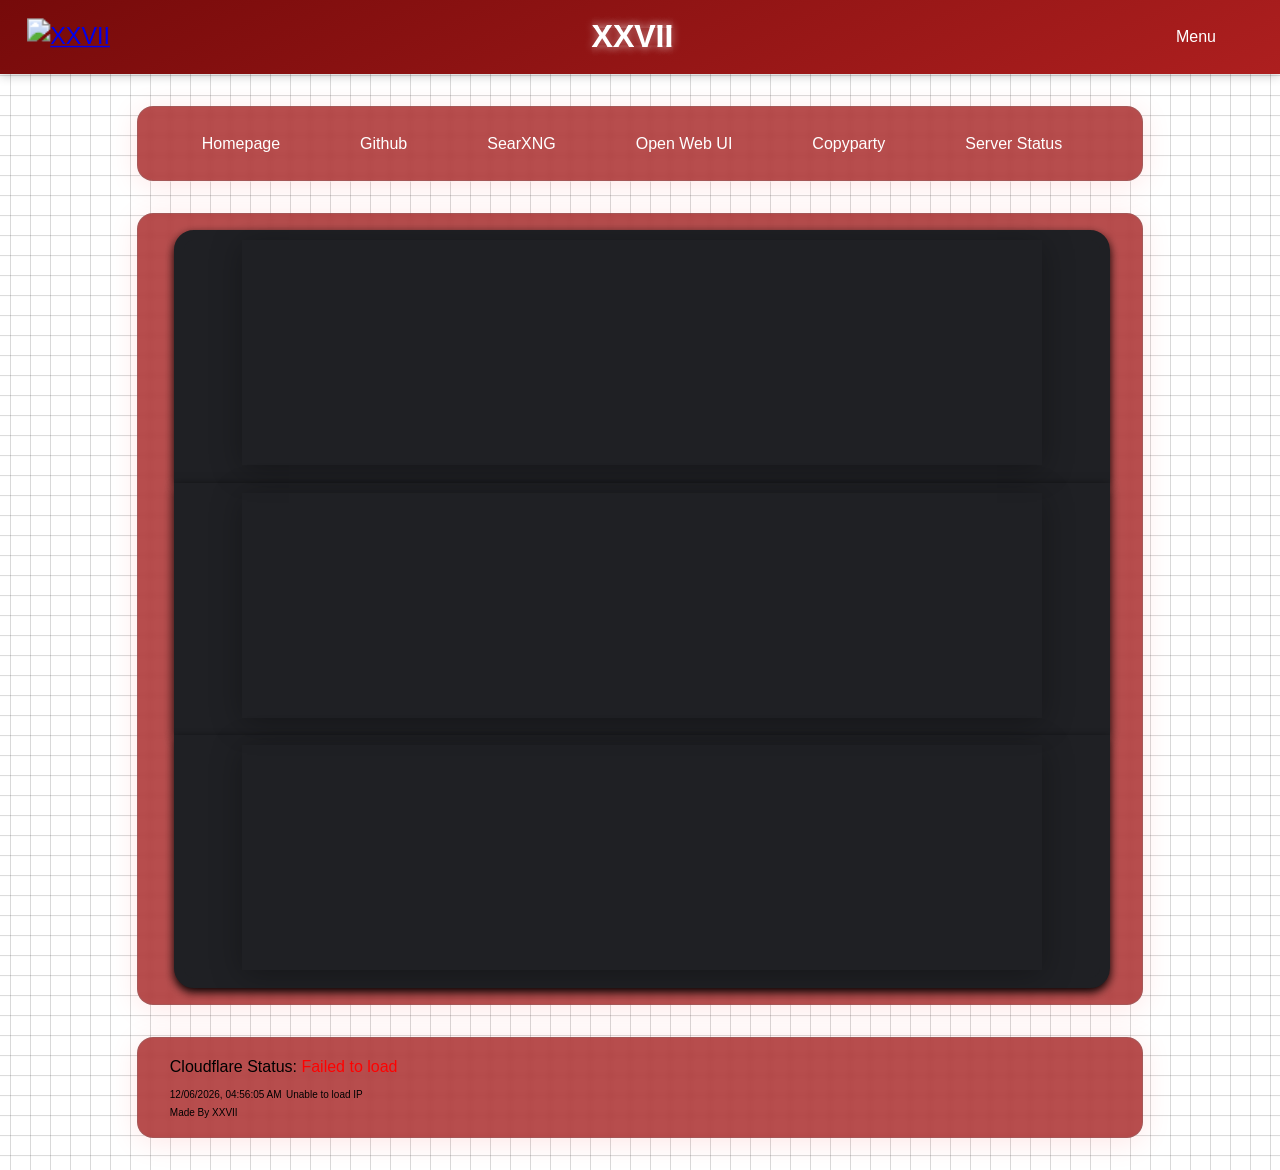
==== ServerStatus/index.html @ 17aab34c "Update index.html" ====
<!DOCTYPE html>
<html lang="en">
<head>
    <meta charset="UTF-8">
    <meta name="viewport" content="width=device-width, initial-scale=1.0">
    <title>XXVII</title>
    </head>
<body>
    <header class="main-header">
        <div class="header-container">
            <a class="logo" href="https://jaythexxvii.github.io/">  
                <img src="https://raw.githubusercontent.com/JayTheXXVII/jaythexxvii.github.io/main/Assets/Monkey.png" alt="XXVII">
            </a>
			<div class="XXVII">
				<div class="Glitch" title="XXVII">XXVII</div>
			</div>
            <ul class="main-nav">
                <!-- <li><a class="Home-Button" href="https://jaythexxvii.github.io">Home</a></li> -->
                <li class="dropdown">
                    <a href="#">Menu</a>
                    <ul class="drop-nav">
                        <li><a href="https://jaythexxvii.github.io/RevertX3">RevertX3</a></li>
                        <li><a href="https://jaythexxvii.github.io/RevertX2">RevertX2</a></li>
                        <li><a href="https://jaythexxvii.github.io/RevertX2-Legacy">RevertX2-Legacy</a></li>
                        <li><a href="https://jaythexxvii.github.io/RTL">RTL</a></li>
                        <li><a href="https://jaythexxvii.github.io/Red-Metro-For-Steam/">Red Metro</a></li>  
                        <li><a href="https://jaythexxvii.github.io/unRefreshed/">unRefreshed</a></li>
                        <li><a href="https://jaythexxvii.github.io/copyparty-client/">Copyparty-Client</a></li>
                    </ul>
                </li>
            </ul>
        </div>
    </header>
<div class="main-content">
	<nav class="link-navbar">
		<a href="https://xxvii.org">Homepage </a>
		<a href="https://github.com/JayTheXXVII">Github</a>
		<a href="https://searx.xxvii.org">SearXNG</a>
		<a href="https://ai.xxvii.org">Open Web UI</a>
		<a href="https://copyparty.xxvii.org">Copyparty</a>
		<a href="https://servers.xxvii.org/">Server Status</a>
	</nav>
		<nav class="monitors_master">
	<ul class="list_monitor">
	<div class="monitors">
		<li><iframe class="copyparty_monitor" src="https://servers.xxvii.org/#copyparty_monitor" height="225px" position="relative" frameborder="0"></iframe></li>
	</div>
	<div class="monitors">
		<li><iframe class="ai_monitor" src="https://servers.xxvii.org/#ai_monitor" height="225px" position="relative" frameborder="0"></iframe></li>
	</div>
	<div class="monitors">
		<li><iframe class="searx_monitor" src="https://servers.xxvii.org/#searx_monitor"height="225px" position="relative" frameborder="0"></iframe></li>
	</div>
	</ul>
</nav>
	<nav class="cloudflare-staus-nav" >
	<div id="cloudflare-status">Cloudflare Status: Checking...</div>
	<span class="display-time" id="display-time"></span> <span class="ip-address" id="ip-address">Loading...</span>
		<div class="XXVII-Bottom" >
			Made By XXVII
		</div>
	</nav>
</div>

    <script>
	
<!-- Darkmode Logic -->
        const isDarkMode = () => window.matchMedia && window.matchMedia('(prefers-color-scheme: dark)').matches;
        console.log(isDarkMode()); // true or false
<!-- Nav Logic -->
  const horizSlider = document.querySelector('nav');
  if (horizSlider) {
    let isDownX = false;
    let startX;
    let scrollLeft;

    horizSlider.addEventListener('mousedown', (e) => {
      isDownX = true;
      startX = e.pageX - horizSlider.offsetLeft;
      scrollLeft = horizSlider.scrollLeft;
    });
    
    horizSlider.addEventListener('mouseleave', () => isDownX = false);
    horizSlider.addEventListener('mouseup', () => isDownX = false);

    horizSlider.addEventListener('mousemove', (e) => {
      if (!isDownX) return;
      e.preventDefault();
      const x = e.pageX - horizSlider.offsetLeft;
      const walk = (x - startX) * 2;
      horizSlider.scrollLeft = scrollLeft - walk;
    });
  }

  <!-- VERTICAL LIST SCROLL -->
  const vertSlider = document.querySelector('.drop-nav');
  if (vertSlider) {
    let isDownY = false;
    let startY;
    let scrollTop;

    vertSlider.addEventListener('mousedown', (e) => {
      isDownY = true;
      startY = e.pageY - vertSlider.offsetTop;
      scrollTop = vertSlider.scrollTop;
    });

    vertSlider.addEventListener('mouseleave', () => isDownY = false);
    vertSlider.addEventListener('mouseup', () => isDownY = false);

    vertSlider.addEventListener('mousemove', (e) => {
      if (!isDownY) return;
      e.preventDefault();
      const y = e.pageY - vertSlider.offsetTop;
      const walk = (y - startY) * 1.5;
      vertSlider.scrollTop = scrollTop - walk;
    });
  }

	// Date and Time Logic
        document.addEventListener('DOMContentLoaded', function() {
            function updateDateTime() {
                const now = new Date();
                const dateTimeString = now.toLocaleDateString('en-US', {
                    year: 'numeric',
                    month: '2-digit',
                    day: '2-digit',
                    hour: '2-digit',
                    minute: '2-digit',
                    second: '2-digit'
                });

                // Update the element with class "display-time"
                const elements = document.querySelectorAll('.display-time');
                elements.forEach(function(element) {
                    element.textContent = dateTimeString;
                });
            }

            // Update immediately
            updateDateTime();

            // Update every second
            setInterval(updateDateTime, 1000);
        });
	// Cloudflare Status Logic
    async function checkCloudflareStatus() {
      const statusEl = document.getElementById('cloudflare-status');
      try {
        const response = await fetch('https://www.cloudflarestatus.com/api/v2/summary.json');
        const data = await response.json();
        
        const indicator = data.status.indicator;
        const description = data.status.description;

        if (indicator === 'none') {
          statusEl.innerHTML = `Cloudflare Status: <span class="cloudflare-operational" style="color: green;">All Systems Operational</span>`;
        } else {
          statusEl.innerHTML = `Cloudflare Status: <a class="cloudflare-outage" href="https://www.cloudflarestatus.com/" style="color: orange;">${description}</a>`;
        }
      } catch (error) {
        statusEl.innerHTML = `Cloudflare Status: <span class="cloudflare-error" style="color: red;">Failed to load</span>`;
      }
    }
    checkCloudflareStatus();

    fetch('https://api.ipify.org?format=json')
        .then(response => response.json())
        .then(data => {
            document.getElementById('ip-address').textContent = data.ip;
        })
        .catch(error => {
            document.getElementById('ip-address').textContent = 'Unable to load IP';
        });
</script>
<style>
	@media (prefers-color-scheme: light) {
		body {color: black !important; background-color: hsl(0, 0%, 100%) !important;}
		.drop-nav a {color: black !important; background: white !important;}
		.dropdown a:hover {border-radius: 0px !important;}
		.drop-nav a:hover {background-color: #fffc !important;}
		nav {background: #990000b2 !important;}
		#ip-address, .XXVII-Bottom {color: black !important;}
	}

	.copyparty_monitor, .searx_monitor, .ai_monitor {box-shadow: 0 4px 30px hwb(0 0% 100% / 0.3);}
	.copyparty_monitor, .searx_monitor, .ai_monitor {max-width: 800px; width: -webkit-fill-available;}
	.monitors {inline-size: 800px; border: 10px solid hsl(225, 7.1%, 13%); background: #1f2024; box-shadow: 0 4px 10px black; max-width: -moz-available;}
	.monitors_master {width: -webkit-fill-available; display: inline-flex; margin-bottom: 2rem;}
	.list_monitor {display: list-item; list-style: none;}
	@media (min-width: 0px) and (max-width: 795px) {.monitors_master {width: -webkit-fill-available;} .nav, .monitors, .list_monitor {max-width: -moz-available;}}
	.monitors_master {width: -webkit-fill-available;}
	.nav, .monitors, .list_monitor {margin-left: 2px; max-width: -moz-available; width: -webkit-fill-available;}
	.monitors:has(.copyparty_monitor) {border-radius: 20px 20px 0px 0px !important;}
	.monitors:has(.ai_monitor) {border-radius: 0px !important;}
	.monitors:has(.searx_monitor) {border-radius: 0px 0px 20px 20px !important;}



    :root {
        --bg-color: #ffffff;
        --text-color: #333333;
    }
    [data-theme="dark"] {
        --bg-color: #121212;
        --text-color: #ffffff;
    }
    body {
        background-color: var(--bg-color);
        color: var(--text-color);
        font-family: sans-serif;
    }
	/* Base styles */
	* {
		margin: 0;
		padding: 0;
		box-sizing: border-box;
	}

	body {
		font-family: 'Segoe UI', Tahoma, Geneva, Verdana, sans-serif;
		line-height: 1.6;
		color: white;
		background-color: #292929;
		margin: 0;
		min-height: 100vh;
		background-image: 
		linear-gradient(rgba(0, 0, 0, 0.15) 1px, transparent 1px),
		linear-gradient(90deg, rgba(0, 0, 0, 0.15) 1px, transparent 1px);
		background-size: 20px 20px;
		background-position: center;
	}

	/* Header and navigation */
	.main-header {
		background: linear-gradient(155deg, #760a0a, #ad1f1f);
		padding: 0.5rem 2rem;
		box-shadow: 0 2px 10px rgba(0,0,0,0.2);
		position: sticky;
		top: 0;
		z-index: 100;
	}

	.header-container {
		display: flex;
		justify-content: space-between;
		align-items: center;
		max-width: 1200px;
		margin: 0 auto;
	}

	.logo img {
	  height: 50px;
	  width: auto;
	  vertical-align: middle;
	  scale: 1.455;
	}

	.XXVII {
		font-size: 2rem;
		font-weight: bold;
		color: #fff;
		text-shadow: 0 0 10px rgba(255,255,255,0.5);
		margin-left: 1rem;
	}

	.main-nav {
		display: flex;
		list-style: none;
	}

	.main-nav li {
		position: relative;
	}

	.Home-Button, .Git, .dropdown a {
		color: #fff;
		text-decoration: none;
		padding: 1rem 1.5rem;
		display: block;
		transition: all 0.3s ease;
	}

	.Home-Button:hover, .Git:hover, .dropdown a:hover {
		background-color: rgba(255,255,255,0.1);
		border-radius: 4px;
	}

	/* Dropdown styles */
	.dropdown {
		position: relative;
	}

	.drop-nav {
		position: absolute;
		top: 100%;
		right: 0;
		left: auto;
		background-color: #292929;
		min-width: 200px;
		box-shadow: 0 8px 16px rgba(0,0,0,0.2);
		list-style: none;
		opacity: 0;
		visibility: hidden;
		transform: translateY(-10px);
		transition: all 0.3s ease;
		z-index: 1000;
	}

	.dropdown:hover .drop-nav {
		opacity: 1;
		visibility: visible;
		transform: translateY(0);
	}

	.drop-nav li {
		width: 100%;
	}

	.drop-nav a {
		color: #ecf0f1;
		padding: 0.8rem 1.5rem;
		display: block;
		border-bottom: 1px solid rgba(255,255,255,0.1);
		transition: all 0.3s ease;
	}

	.drop-nav a:hover {
		background-color: rgba(255,255,255,0.1);
		padding-left: 2rem;
	}

	/* Main content */
	.main-content {
		max-width: fit-content;
		margin: 2rem auto;
		padding: 0 2rem;
	}

	/*nav {
		background-color: #fff;
		padding: 1rem 2rem;
		border-radius: 8px;
		box-shadow: 0 2px 5px rgba(0,0,0,0.1);
		margin-bottom: 2rem;
	}*/
	
	.cloudflare-staus-nav {
	  display: block;
	  text-align: left;
	}
	
	.cloudflare-outage:hover {
	  background-color: unset;
	  color: white !important;
	}
	
	nav {
	  background: #ff00004d;
	  border-radius: 16px;
	  box-shadow: 0 4px 30px hwb(0 0% 0% / 0.1);
	  backdrop-filter: blur(2.7px);
	  -webkit-backdrop-filter: blur(2.7px);
	  border: 1px solid hwb(0 70% 80.4% / 0.27);
	  padding: 1rem 2rem;
	  margin-bottom: 2rem;
	  text-align: center;

	  display: flex;
	  overflow-x: auto;
	  white-space: nowrap;
	  
	  /* Added for drag experience */
	  cursor: grab;
	  user-select: none; 
	  -webkit-user-select: none;

	  /* Hide scrollbars */
	  &::-webkit-scrollbar { display: none; }
	  -ms-overflow-style: none;
	  scrollbar-width: none;
	}

	nav:active {
	  cursor: grabbing; /* Changes cursor while holding click */
	}
	
	a:active {
		cursor: grabbing;
	}
	
	
	nav a {
		color: white; /*#2c3e50;*/
		text-decoration: none;
		margin-right: 1rem;
		padding: 0.5rem 2rem;
		border-radius: 4px;
		transition: all 0.3s ease;
		padding-left: inherit;
	}

	nav a:hover {
		background-color: #ad1f1f;
		color: white;
	}

	/* Responsive design */
	@media (max-width: 768px) {
		.header-container {
			flex-direction: column;
			text-align: center;
		}
		
		.main-nav {
			margin-top: 1rem;
		}
		
		.main-nav li {
			display: inline-block;
		}
		
		.drop-nav {
			position: static;
			opacity: 1;
			visibility: visible;
			transform: none;
			box-shadow: none;
			background-color: #292929;/*#34495e;*/
			max-height: 0;
			overflow: hidden;
			transition: max-height 0.3s ease;
		}
		
		.dropdown:hover .drop-nav {
			max-height: 200px;
			overflow: auto;
			scrollbar-width: none;
			user-select: none;
			cursor: grab;
		}
		.drop-nav:active {
		  cursor: grabbing;
		}
		.logo {display: none;}
	}


/*Old Glitch Effect*/
	.Glitch{
	  animation: glitch 1.74s linear infinite;

	  position: relative;

	}

	@keyframes glitch{
	  2%,64%{
		transform: translate(2px,0) skew(0deg);
	  }
	  4%,60%{
		transform: translate(-2px,0) skew(0deg);
	  }
	  62%{
		transform: translate(0,0) skew(5deg); 
	  }
	}

	.Glitch:before,
	.Glitch:after{
	  content: attr(title);
	  position: absolute;
	  left: 0;
	}

	.Glitch:before{
	  animation: glitchTop 1s linear infinite;
	  clip-path: polygon(0 0, 100% 0, 100% 33%, 0 33%);
	  -webkit-clip-path: polygon(0 0, 100% 0, 100% 33%, 0 33%);
	}

	@keyframes glitchTop{
	  2%,64%{
		transform: translate(2px,-2px);
	  }
	  4%,60%{
		transform: translate(-2px,2px);
	  }
	  62%{
		transform: translate(13px,-1px) skew(-13deg); 
	  }
	}

	.Glitch:after{
	  animation: glitchBotom 1.5s linear infinite;
	  clip-path: polygon(0 67%, 100% 67%, 100% 100%, 0 100%);
	  -webkit-clip-path: polygon(0 67%, 100% 67%, 100% 100%, 0 100%);
	}

	@keyframes glitchBotom{
	  2%,64%{
		transform: translate(-2px,0);
	  }
	  4%,60%{
		transform: translate(-2px,0);
	  }
	  62%{
		transform: translate(-22px,5px) skew(21deg); 
	  }
	}
		

@media (min-width: 0px) and (max-width: 795px) {
	nav {
	  display: inherit;
	}
	nav a {
	  margin-right: 0.5rem !important;
	  padding: 5px;
	  word-break: keep-all;
	  text-wrap: nowrap;
	}
}
    .ip-box {
        font-family: monospace, sans-serif;
        font-size: 1.2rem;
        padding: 15px;
        background: #f4f4f4;
        border-radius: 5px;
        display: inline-block;
    }

    #ip-address {
        font-weight: normal;
        color: #fff;
    }
    .XXVII-Bottom, #display-time, #ip-address {
        font-size: x-small;
    }

	
</style>
</body>
</html>
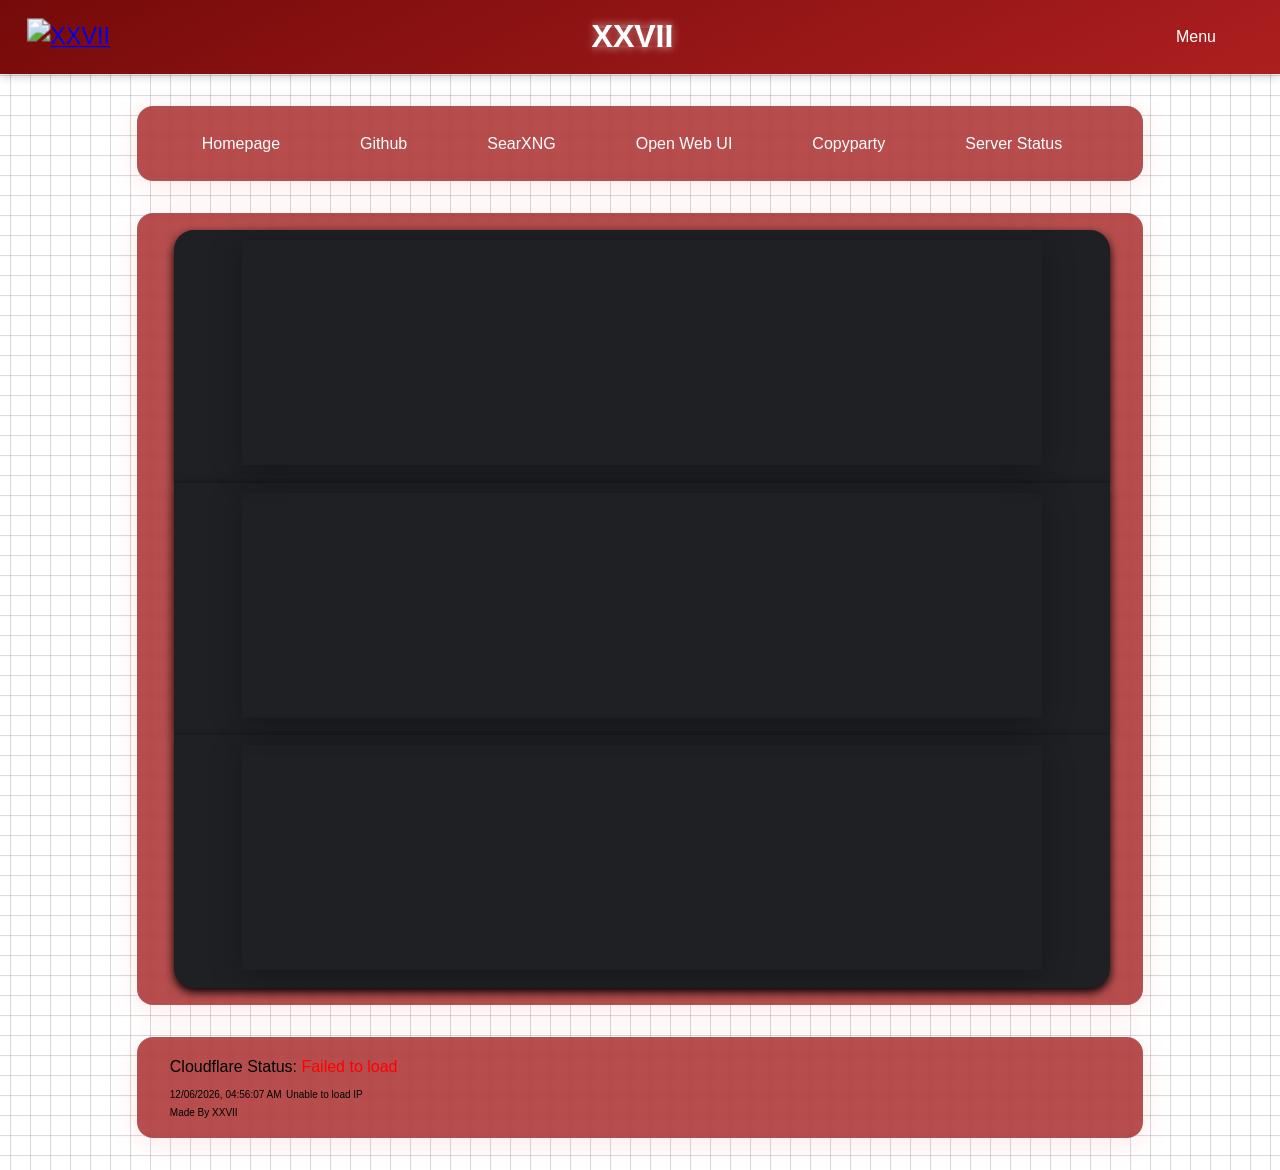
==== commit c602386b: "Update index.html" ====
--- a/ServerStatus/index.html
+++ b/ServerStatus/index.html
@@ -23,7 +23,7 @@
                         <li><a href="https://jaythexxvii.github.io/RevertX2">RevertX2</a></li>
                         <li><a href="https://jaythexxvii.github.io/RevertX2-Legacy">RevertX2-Legacy</a></li>
                         <li><a href="https://jaythexxvii.github.io/RTL">RTL</a></li>
-                        <li><a href="https://jaythexxvii.github.io/Red-Metro-For-Steam/">Red Metro</a></li>  
+                        <li><a href="https://jaythexxvii.github.io/Red-Metro-For-Steam/">Red Metro</a></li>
                         <li><a href="https://jaythexxvii.github.io/unRefreshed/">unRefreshed</a></li>
                         <li><a href="https://jaythexxvii.github.io/copyparty-client/">Copyparty-Client</a></li>
                     </ul>
@@ -174,12 +174,20 @@
         });
 </script>
 <style>
+	@media (prefers-color-scheme: dark) {
+		body {color: white !important;}
+		.drop-nav a {color: white !important;}
+		.dropdown a:hover {border-radius: 0px !important;}
+		.drop-nav a:hover {background-color: #1a1a1a !important;}
+		nav, .link-extractor-box {background: #ff00004d !important;}
+		#ip-address, .XXVII-Bottom {color: white !important;}
+	}
 	@media (prefers-color-scheme: light) {
 		body {color: black !important; background-color: hsl(0, 0%, 100%) !important;}
 		.drop-nav a {color: black !important; background: white !important;}
 		.dropdown a:hover {border-radius: 0px !important;}
 		.drop-nav a:hover {background-color: #fffc !important;}
-		nav {background: #990000b2 !important;}
+		nav, .link-extractor-box {background: #990000b2 !important;}
 		#ip-address, .XXVII-Bottom {color: black !important;}
 	}
 
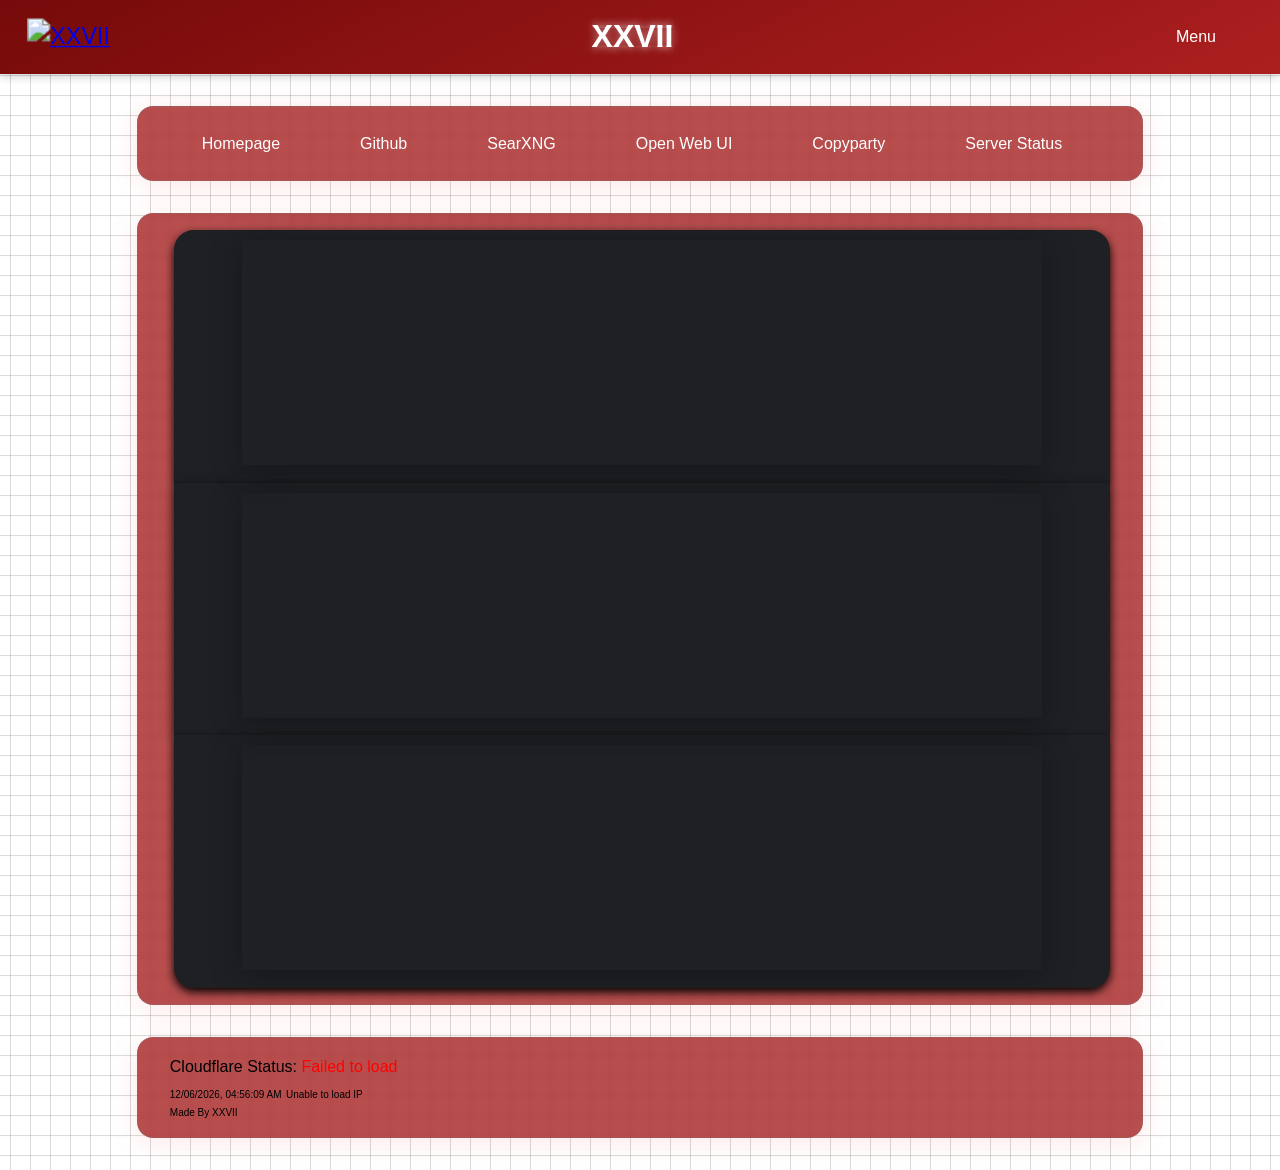
==== commit 43b89a21: "Update index.html" ====
--- a/ServerStatus/index.html
+++ b/ServerStatus/index.html
@@ -20,10 +20,8 @@
                     <a href="#">Menu</a>
                     <ul class="drop-nav">
                         <li><a href="https://jaythexxvii.github.io/RevertX3">RevertX3</a></li>
-                        <li><a href="https://jaythexxvii.github.io/RevertX2">RevertX2</a></li>
-                        <li><a href="https://jaythexxvii.github.io/RevertX2-Legacy">RevertX2-Legacy</a></li>
                         <li><a href="https://jaythexxvii.github.io/RTL">RTL</a></li>
-                        <li><a href="https://jaythexxvii.github.io/Red-Metro-For-Steam/">Red Metro</a></li>
+                        <li><a href="https://jaythexxvii.github.io/Red-Metro-For-Steam/">Red Metro</a></li>  
                         <li><a href="https://jaythexxvii.github.io/unRefreshed/">unRefreshed</a></li>
                         <li><a href="https://jaythexxvii.github.io/copyparty-client/">Copyparty-Client</a></li>
                     </ul>
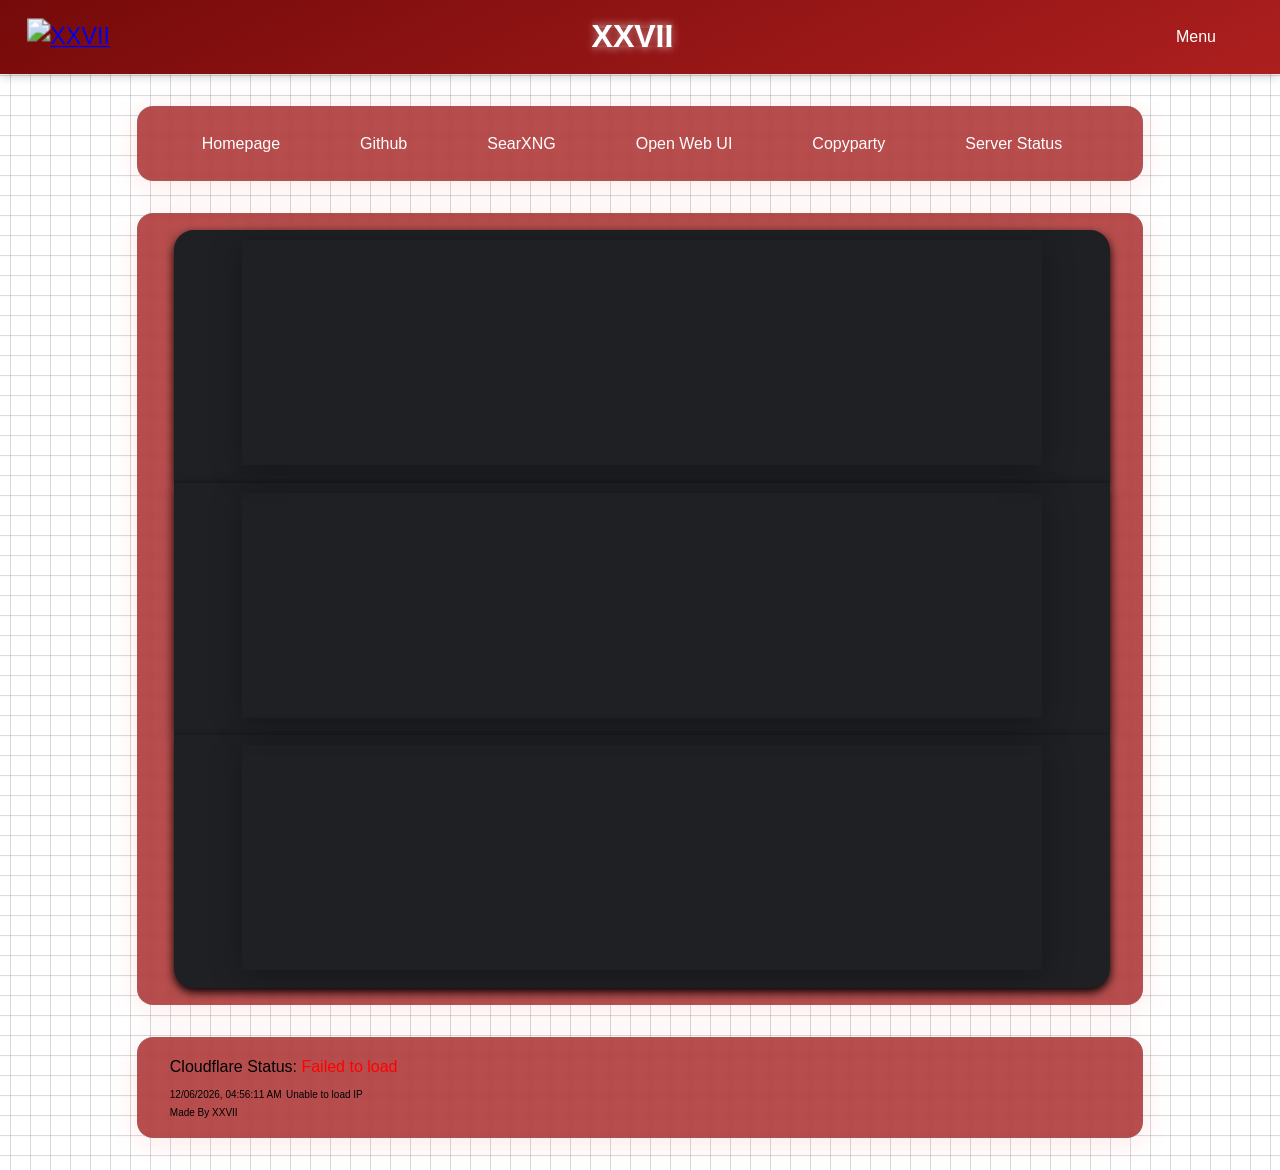
==== commit 577c1caa: "Update index.html" ====
--- a/ServerStatus/index.html
+++ b/ServerStatus/index.html
@@ -407,7 +407,7 @@
 	}
 
 	nav a:hover {
-		background-color: #ad1f1f;
+		background-color: #ad1f1f33;
 		color: white;
 	}
 
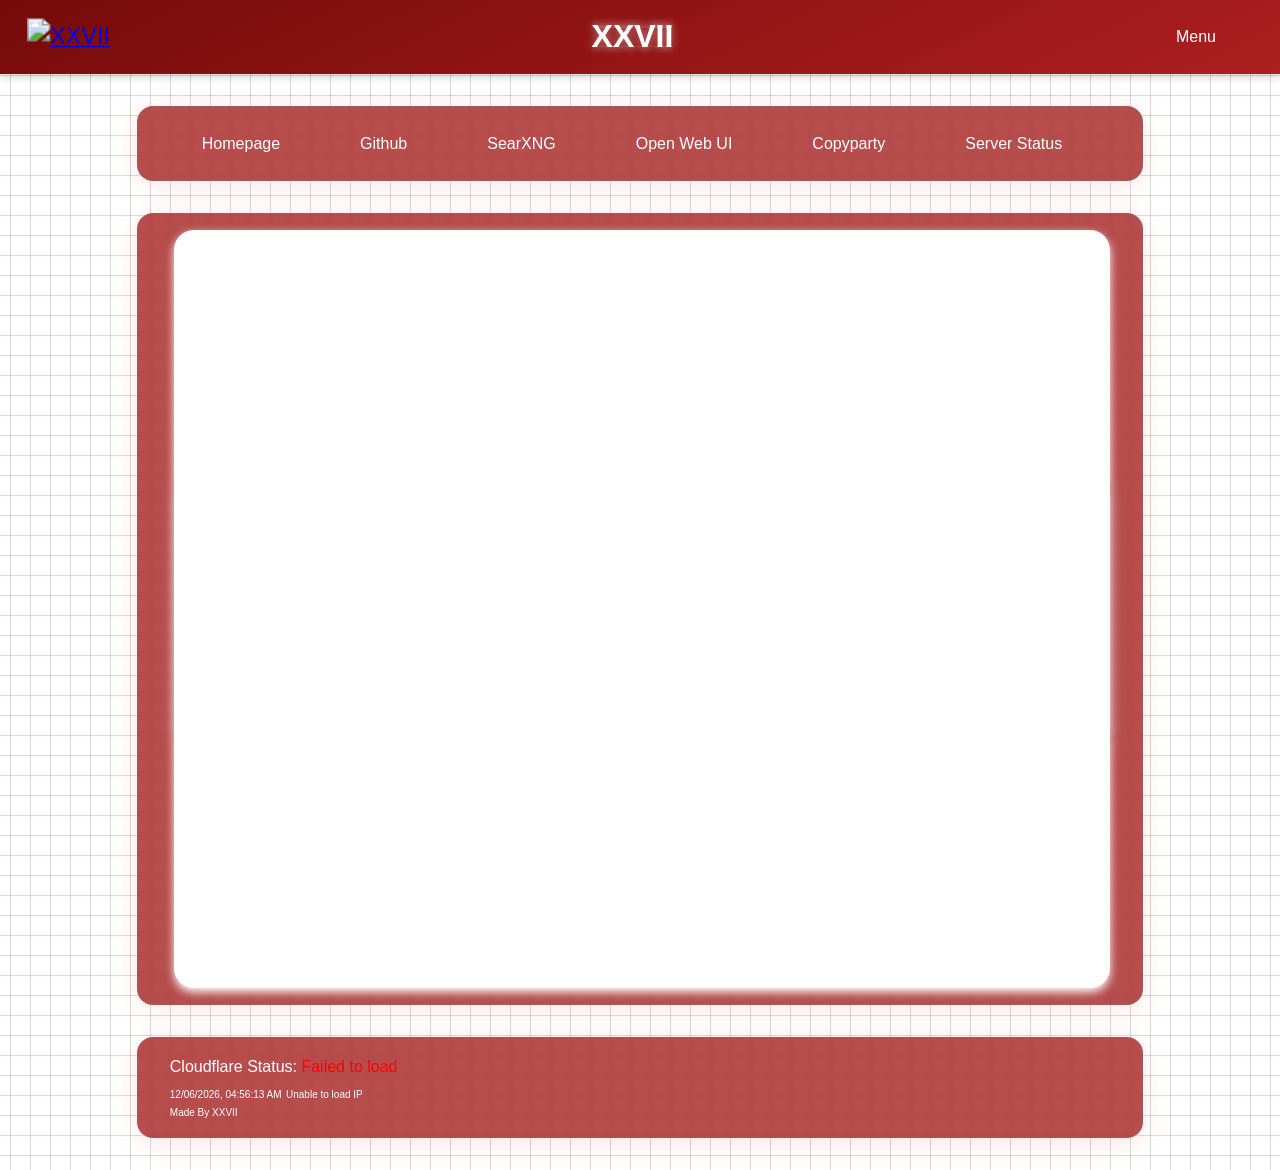
==== commit 07ade675: "Update index.html" ====
--- a/ServerStatus/index.html
+++ b/ServerStatus/index.html
@@ -181,17 +181,18 @@
 		#ip-address, .XXVII-Bottom {color: white !important;}
 	}
 	@media (prefers-color-scheme: light) {
-		body {color: black !important; background-color: hsl(0, 0%, 100%) !important;}
+		body {background-color: hsl(0, 0%, 100%) !important;}
+	
 		.drop-nav a {color: black !important; background: white !important;}
 		.dropdown a:hover {border-radius: 0px !important;}
 		.drop-nav a:hover {background-color: #fffc !important;}
 		nav, .link-extractor-box {background: #990000b2 !important;}
-		#ip-address, .XXVII-Bottom {color: black !important;}
-	}
-
-	.copyparty_monitor, .searx_monitor, .ai_monitor {box-shadow: 0 4px 30px hwb(0 0% 100% / 0.3);}
+		.monitors {border: 10px solid white !important; background: white !important; box-shadow: 0 4px 10px white !important;}
+		.copyparty_monitor, .searx_monitor, .ai_monitor {box-shadow: unset !important;}
+	}
+
 	.copyparty_monitor, .searx_monitor, .ai_monitor {max-width: 800px; width: -webkit-fill-available;}
-	.monitors {inline-size: 800px; border: 10px solid hsl(225, 7.1%, 13%); background: #1f2024; box-shadow: 0 4px 10px black; max-width: -moz-available;}
+	.monitors {inline-size: 800px; border: 10px solid #1a1b1e; background: #1a1b1e; box-shadow: 0 4px 10px #1a1b1e; max-width: -moz-available;}
 	.monitors_master {width: -webkit-fill-available; display: inline-flex; margin-bottom: 2rem;}
 	.list_monitor {display: list-item; list-style: none;}
 	@media (min-width: 0px) and (max-width: 795px) {.monitors_master {width: -webkit-fill-available;} .nav, .monitors, .list_monitor {max-width: -moz-available;}}
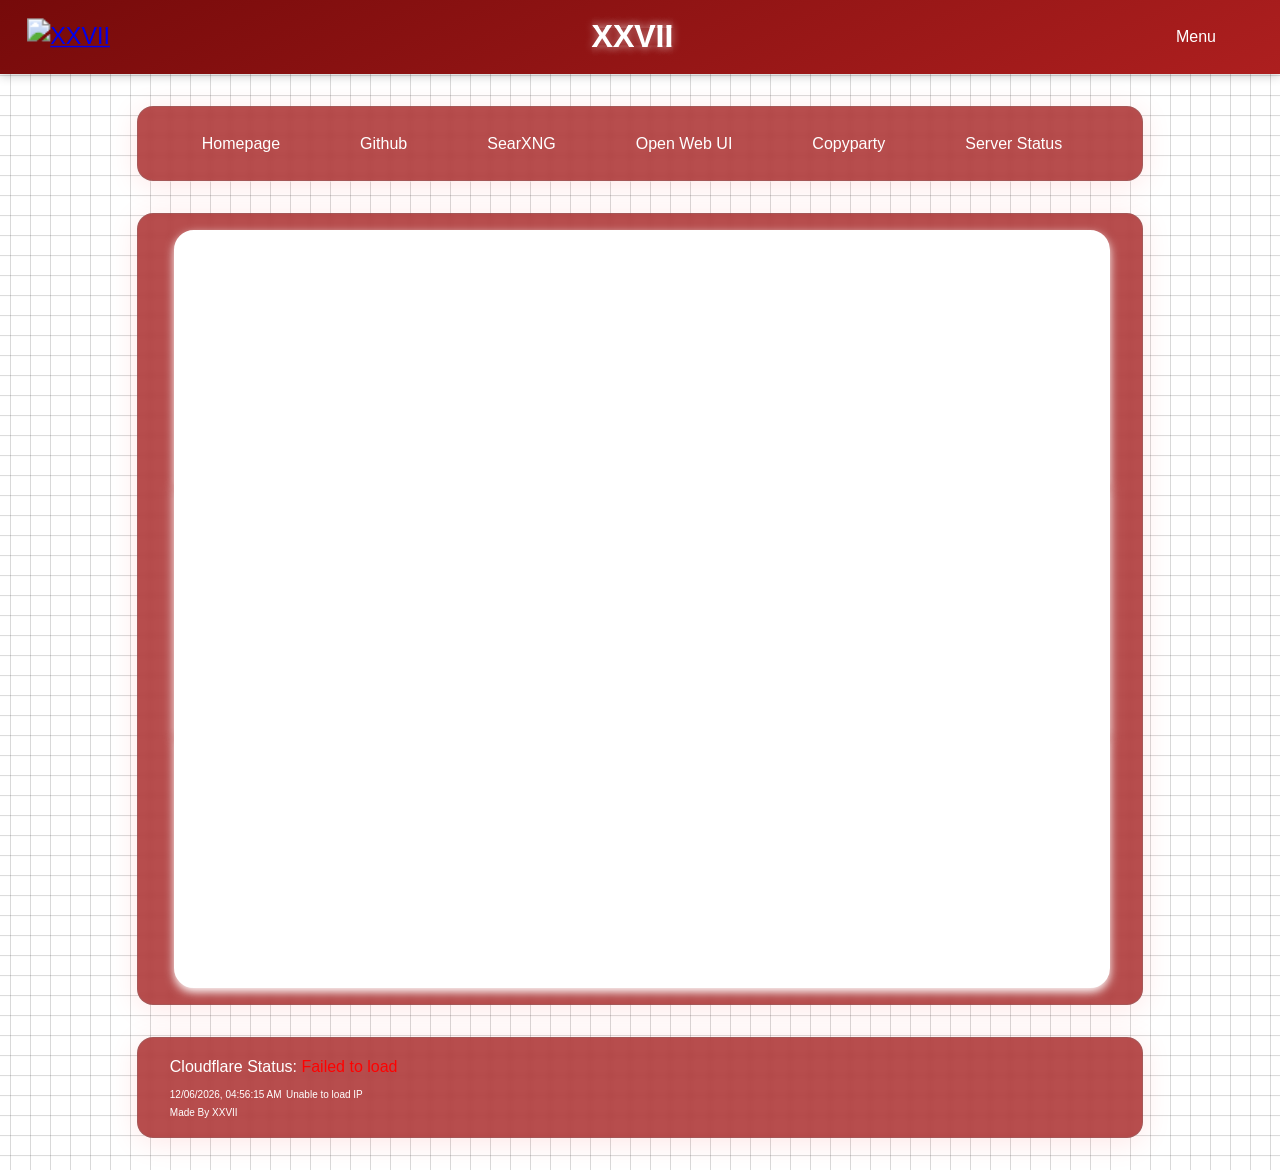
==== commit 134e474a: "Update index.html" ====
--- a/ServerStatus/index.html
+++ b/ServerStatus/index.html
@@ -8,7 +8,7 @@
 <body>
     <header class="main-header">
         <div class="header-container">
-            <a class="logo" href="https://jaythexxvii.github.io/">  
+            <a class="logo" href="https://homepage.xxvii.org/">  
                 <img src="https://raw.githubusercontent.com/JayTheXXVII/jaythexxvii.github.io/main/Assets/Monkey.png" alt="XXVII">
             </a>
 			<div class="XXVII">
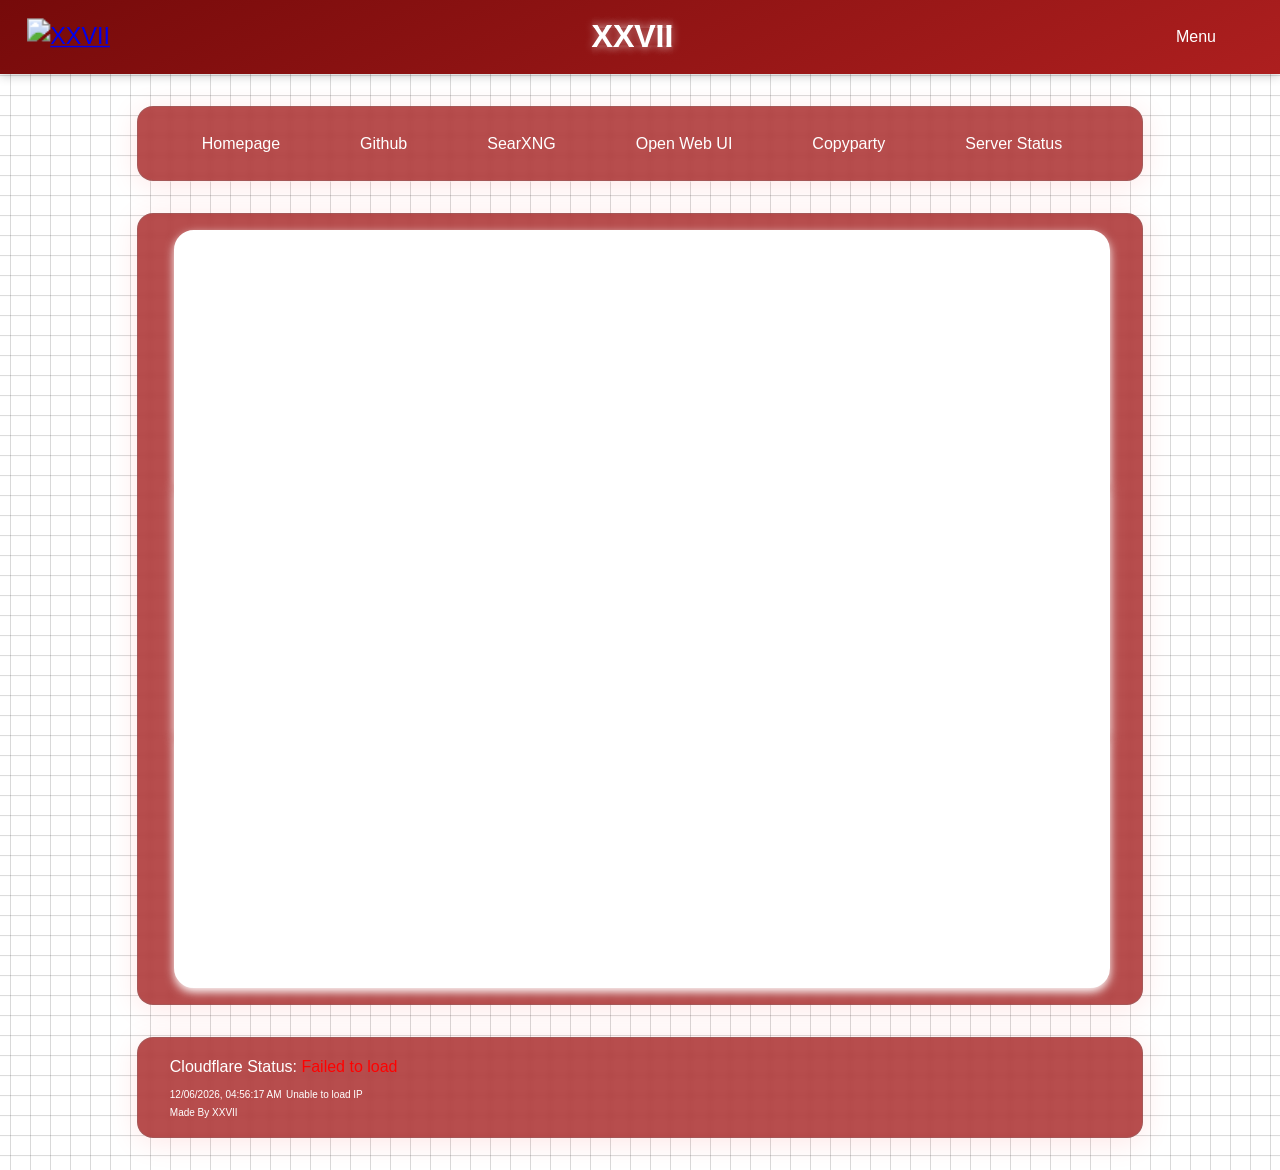
==== commit da5b438d: "Update index.html" ====
--- a/ServerStatus/index.html
+++ b/ServerStatus/index.html
@@ -1,6 +1,7 @@
 <!DOCTYPE html>
 <html lang="en">
 <head>
+	<link rel="stylesheet" href="https://www.xxvii.org/Assets/CSS/sharedstyle.css">
     <meta charset="UTF-8">
     <meta name="viewport" content="width=device-width, initial-scale=1.0">
     <title>XXVII</title>
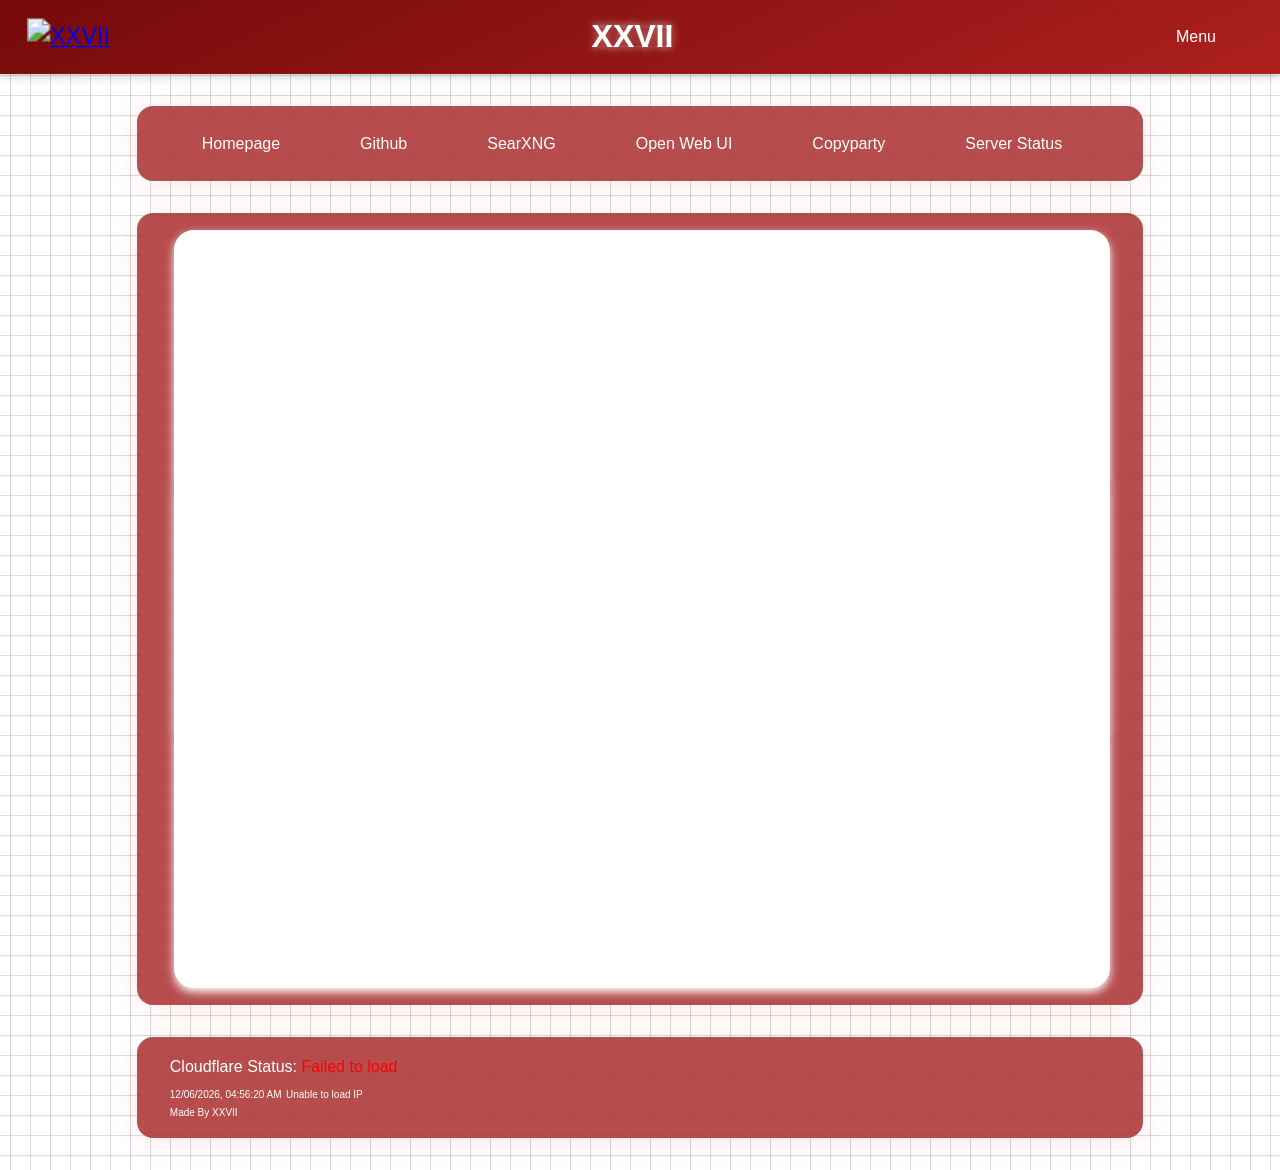
==== commit 50e81024: "Update index.html" ====
--- a/ServerStatus/index.html
+++ b/ServerStatus/index.html
@@ -9,7 +9,7 @@
 <body>
     <header class="main-header">
         <div class="header-container">
-            <a class="logo" href="https://homepage.xxvii.org/">  
+            <a class="logo" href="https://xxvii.org">  
                 <img src="https://raw.githubusercontent.com/JayTheXXVII/jaythexxvii.github.io/main/Assets/Monkey.png" alt="XXVII">
             </a>
 			<div class="XXVII">
@@ -32,7 +32,7 @@
     </header>
 <div class="main-content">
 	<nav class="link-navbar">
-		<a href="https://xxvii.org">Homepage </a>
+		<a href="https://homepage.xxvii.org/">Homepage </a>
 		<a href="https://github.com/JayTheXXVII">Github</a>
 		<a href="https://searx.xxvii.org">SearXNG</a>
 		<a href="https://ai.xxvii.org">Open Web UI</a>
